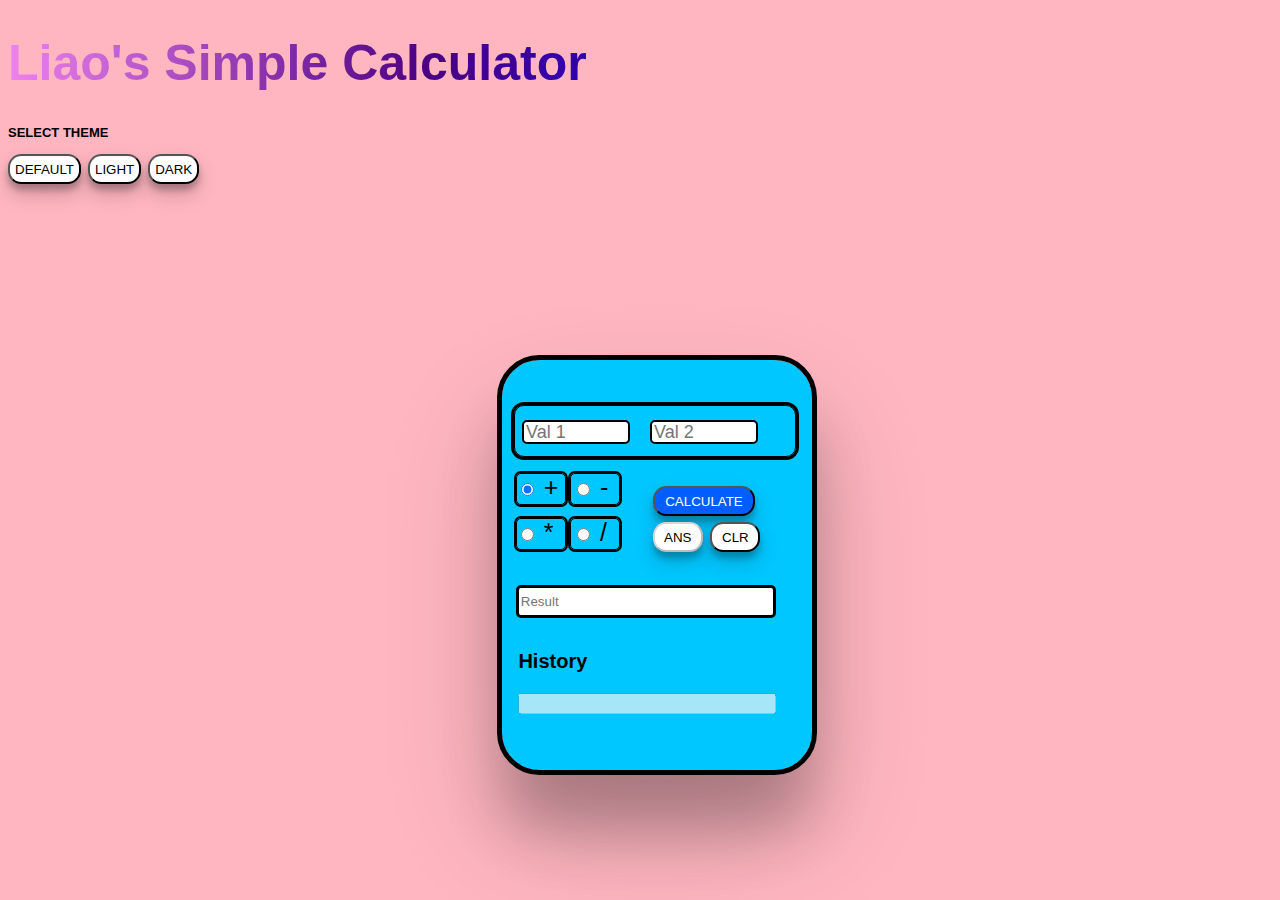
==== templates/index.html @ 7188cd9d "initial commit" ====
<!DOCTYPE html>
<html lang="en">
    <head>

        <title>Liao Simple Calculator</title>
        <meta charset="UTF-8">
        <meta name="viewport" content="initial-scale=1, width=device-width">
        <link href="../static/styles.css" rel="stylesheet">

    </head>

    <body>

        <div class="calc-part calc-body" id="calcBody"></div>
        <div class="calc-part calc-inside" id="calcInside"></div>
        <div class="calc-part calc-button-add" id="calcButtonAdd"></div>
        <div class="calc-part calc-button-sub" id="calcButtonSub"></div>
        <div class="calc-part calc-button-time" id="calcButtonTime"></div>
        <div class="calc-part calc-button-div" id="calcButtonDiv"></div>

        <div>
            <h1 class="main-title">Liao's Simple Calculator</h1>
        </div>
        <div class="entryTexts" id="bothEntries">
            <input class="textBox" name="val-1" placeholder="Val 1" autofocus autocomplete="off" type="text" id="entryText">
            <input class="textBox" name="val-2" placeholder="Val 2" autocomplete="off" type="text" id="entryText2">
        </div>  
        
        <div id = "calcMiddle">
            <form id="radio-buttons">
                <div id="add">
                    <input class="radioButtons" type="radio" name="opp" id="add-button" value="+" checked="checked">
                    <label class="radioButtons" for="add-button" >+</label>
                </div>
                <div id="sub">
                    <input class="radioButtons" type="radio" name="opp" id="sub-button" value="-">
                    <label class="radioButtons" for="sub-button">-</label>
                </div>
                <div id="time">
                    <input class="radioButtons" type="radio" name="opp" id="time-button" value="*">
                    <label class="radioButtons" for="time-button">*</label>
                </div>
                <div id="div">
                    <input class="radioButtons" type="radio" name="opp" id="div-button" value="/" >
                    <label for="div-button">/</label>
                </div>
                
            </form>
        </div>
            
            
        <div class="bottom" id="calcBottom">    
            <input type="button" name="submitButton" value="CALCULATE" id="submit">
            <input class="answerBox" name="result" placeholder="Result" disabled type="text" id="result-box">
        </div>

        <div>
            <h2 id="select-theme-h2">SELECT THEME</h2>
            <button class="theme-buttons" id="default-theme-button" value="default">DEFAULT</button>            
            <button class="theme-buttons" id="light-theme-button" value="light">LIGHT</button>
            <button class="theme-buttons" id="dark-theme-button" value="dark">DARK</button>
        </div>

        <div>
            <h3 id="history">History</h3>
            <input type="text" name="history" id="history-box" disabled>
        </div>
        <div>
            <button id="ans-button">ANS</button>
            <button id="clear-button">CLR</button>
        </div>
        

        <script type="text/javascript" src="../script.js"></script>
    </body>
</html>
---- static/styles.css ----
*{
    font-family:'Segoe UI', Tahoma, Geneva, Verdana, sans-serif
}
@import url('https://fonts.googleapis.com/css2?family=Orbitron&display=swap');

:root {
    font-size: 25px;
}

.calc-body {
    position: absolute;
    top:40%;
    left:39.2%;
    height: 400px;
    width: 300px;
    padding: 5px;
    border-radius: 1.5em;
    background-color: rgb(255, 255, 255);
    outline: 5px solid rgb(0, 0, 0);
    box-shadow: rgba(29, 23, 23, 0.19) 0px 60px 120px, rgba(0, 0, 0, 0.23) 0px 60px 60px;
}
.calc-inside {
    position:absolute;
    top:45%;
    left:40.18%;
    background-color: rgba(0,0,0,0);
    border: 1px solid black;
    width: 280px;
    height: 50px;
    border-radius: 10px;
    outline: 3px solid rgb(0, 0, 0);
}

.calc-button-add {
    position:absolute;
    top:52.5%;
    left:40.3%;
    background-color: rgba(0,0,0,0);
    border: 1px solid black;
    width: 48px;
    height: 30px;
    border-radius: 5px;
    outline: 2px solid rgb(0, 0, 0);
}

.calc-button-sub {
    position:absolute;
    top:52.5%;
    left:44.5%;
    background-color: rgba(0,0,0,0);
    border: 1px solid black;
    width: 48px;
    height: 30px;
    border-radius: 5px;
    outline: 2px solid rgb(0, 0, 0);
}

.calc-button-time {
    position:absolute;
    top:57.5%;
    left:40.3%;
    background-color: rgba(0,0,0,0);
    border: 1px solid black;
    width: 48px;
    height: 30px;
    border-radius: 5px;
    outline: 2px solid rgb(0, 0, 0);
}

.calc-button-div {
    position:absolute;
    top:57.5%;
    left:44.5%;
    background-color: rgba(0,0,0,0);
    border: 1px solid black;
    width: 48px;
    height: 30px;
    border-radius: 5px;
    outline: 2px solid rgb(0, 0, 0);
}




.main-title{
    background-image: linear-gradient(to right, violet, indigo, blue, red); -webkit-background-clip: text;
    color: transparent;
    width: 100;
    height: 50;
}

#select-theme-h2 {
    font-size: small;
    font-family:'Gill Sans', 'Gill Sans MT', Calibri, 'Trebuchet MS', sans-serif
}


.theme-buttons {
 padding: 5px;
 border-radius: 1em;
 height: 30px;
 width: 10;
 margin: auto;
 background-color: #ffffff;
 box-shadow: rgba(0, 0, 0, 0.19) 0px 10px 20px, rgba(0, 0, 0, 0.23) 0px 6px 6px;
}
#entryText {
    margin: 0;
    position: absolute;
    top: 48%;
    left: 45%;
    -ms-transform: translate(-50%, -50%);
    transform: translate(-50%, -50%);
    font-family:'Gill Sans', 'Gill Sans MT', Calibri, 'Trebuchet MS', sans-serif;
    font-size: large;
    background-color: #ffffff;
    border: solid black 2.5px;
    width: 100px;
    border-radius: 5px;
    height: 2%;
    outline: none;
}
#entryText2 {
    margin: 0;
    position: absolute;
    top: 48%;
    left: 55%;
    -ms-transform: translate(-50%, -50%);
    transform: translate(-50%, -50%);
    font-family:'Gill Sans', 'Gill Sans MT', Calibri, 'Trebuchet MS', sans-serif;
    font-size: large;
    background-color: #ffffff;
    border: solid black 2.5px;
    width: 100px;
    border-radius: 5px;
    height: 2%;
    outline: none;
}

.answerBox {
    margin: 0;
    position: absolute;
    top: 65%;
    left: 40.3%;
    font-family:'Gill Sans', 'Gill Sans MT', Calibri, 'Trebuchet MS', sans-serif;
    font-family: 'Orbitron', sans-serif;
    background-color: #ffffff;
    border: solid black 3px;
    width: 250px;
    border-radius: 5px;
    height: 25px;
    outline:none;
}

#add {
    margin: 0;
    position: absolute;
    top: 52.5%;
    left: 40.3%;
}

#sub {
    margin: 0;
    position:absolute;
    top: 52.5%;
    left: 44.7%;
}

#time {
    margin: 0;
    position: absolute;
    top: 57.5%;
    left: 40.3%;
}

#div {
    margin: 0;
    position:absolute;
    top: 57.5%;
    left: 44.7%;
}

#submit {
    font-family:'Segoe UI', Tahoma, Geneva, Verdana, sans-serif;
    position:absolute;
    top: 54%;
    left: 51%;
    padding: 5px;
    border-radius: 1em;
    height: 30px;
    width: 8%;
    margin: auto;
    color:white;
    background-color: #005eff;
    box-shadow: rgba(29, 23, 23, 0.19) 0px 10px 20px, rgba(0, 0, 0, 0.23) 0px 6px 6px;
}

#ans-button {
    font-family:'Segoe UI', Tahoma, Geneva, Verdana, sans-serif;
    position:absolute;
    top: 58%;
    left: 51%;
    padding: 5px;
    border-radius: 1em;
    height: 30px;
    width: 50px;
    margin: auto;
    color:rgb(0, 0, 0);
    background-color: #ffffff;
    box-shadow: rgba(29, 23, 23, 0.19) 0px 10px 20px, rgba(0, 0, 0, 0.23) 0px 6px 6px;
}

#clear-button {
    font-family:'Segoe UI', Tahoma, Geneva, Verdana, sans-serif;
    position:absolute;
    top: 58%;
    left: 55.5%;
    padding: 5px;
    border-radius: 1em;
    height: 30px;
    width: 50px;
    margin: auto;
    color:rgb(0, 0, 0);
    background-color: #ffffff;
    box-shadow: rgba(29, 23, 23, 0.19) 0px 10px 20px, rgba(0, 0, 0, 0.23) 0px 6px 6px;
}

#history {
    font-family:'Segoe UI', Tahoma, Geneva, Verdana, sans-serif;
    position:absolute;
    top:70%;
    left:40.5%;
    font-size:20px;
    color:black;
}

#history-box {
    position:absolute;
    top:77%;
    left:40.5%;
    width: 250px;
    color:black;
}
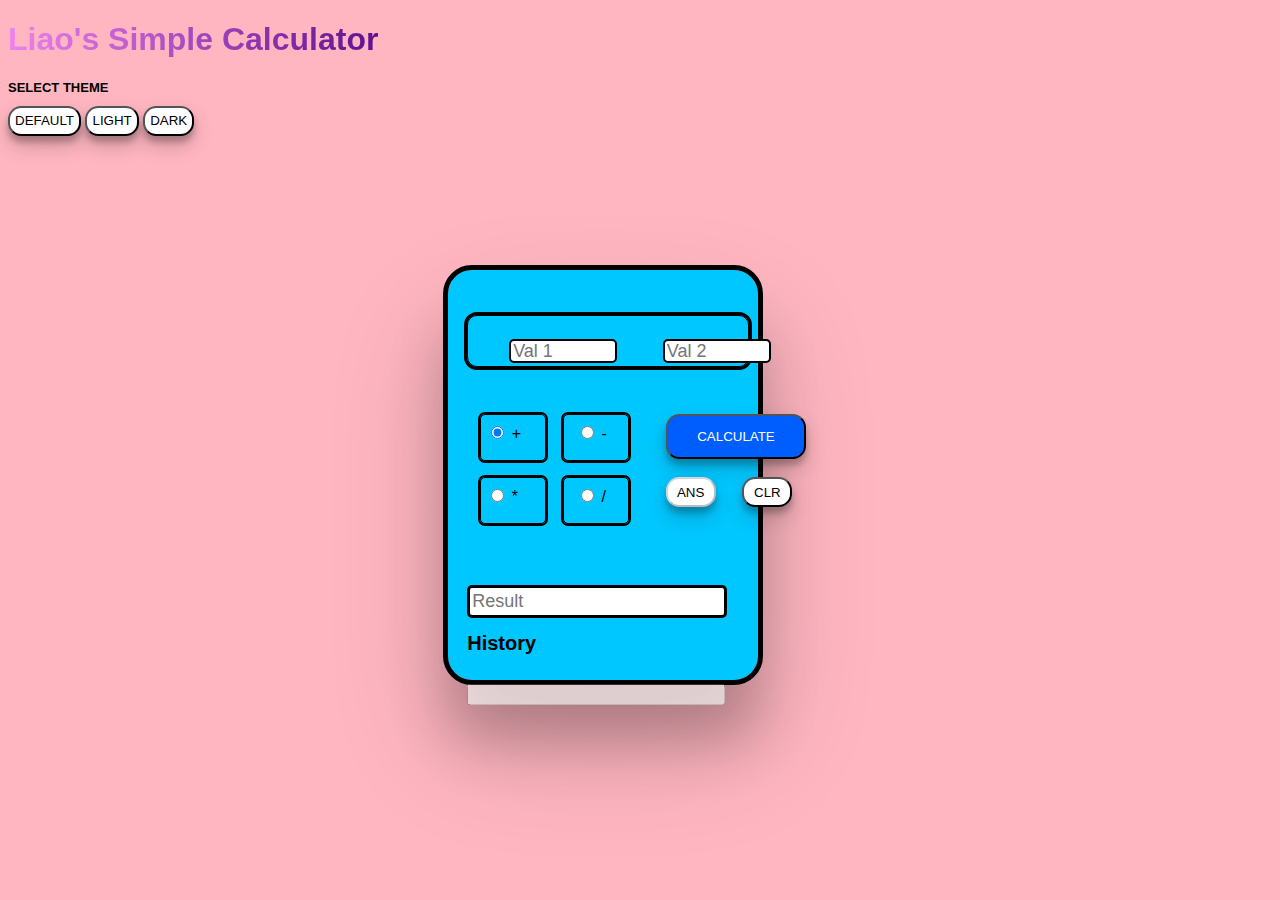
==== commit 12e4a757: "changed meta tag" ====
--- a/templates/index.html
+++ b/templates/index.html
@@ -4,7 +4,7 @@
 
         <title>Liao Simple Calculator</title>
         <meta charset="UTF-8">
-        <meta name="viewport" content="initial-scale=1, width=device-width">
+        <meta name=”viewport” content=”width=device-width, height=device-height, initial-scale=1.0, user-scalable=yes, maximum-scale=5.0″ />
         <link href="../static/styles.css" rel="stylesheet">
 
     </head>
@@ -46,8 +46,7 @@
                 </div>
                 
             </form>
-        </div>
-            
+        </div>  
             
         <div class="bottom" id="calcBottom">    
             <input type="button" name="submitButton" value="CALCULATE" id="submit">
--- a/static/styles.css
+++ b/static/styles.css
@@ -1,246 +1,955 @@
 *{
     font-family:'Segoe UI', Tahoma, Geneva, Verdana, sans-serif
 }
-@import url('https://fonts.googleapis.com/css2?family=Orbitron&display=swap');
 
-:root {
-    font-size: 25px;
+/*@media (min-width:320px) {*/
+    .calc-body {
+        position: absolute;
+        top:30%;
+        left:9%;
+        height: 400px;
+        width: 300px;
+        padding: 5px;
+        border-radius: 1.5em;
+        background-color: rgb(255, 255, 255);
+        outline: 5px solid rgb(0, 0, 0);
+        box-shadow: rgba(29, 23, 23, 0.19) 0px 60px 120px, rgba(0, 0, 0, 0.23) 0px 60px 60px;
+    }
+    .calc-inside {
+        position:absolute;
+        top:35%;
+        left:13%;
+        background-color: rgba(0,0,0,0);
+        border: 1px solid black;
+        width: 280px;
+        height: 50px;
+        border-radius: 10px;
+        outline: 3px solid rgb(0, 0, 0);
+    }
+    
+    .calc-button-add {
+        position:absolute;
+        top:46%;
+        left:14%;
+        background-color: rgba(0,0,0,0);
+        border: 1px solid black;
+        width: 10%;
+        height: 5%;
+        border-radius: 5px;
+        outline: 2px solid rgb(0, 0, 0);
+    }
+    
+    .calc-button-sub {
+        position:absolute;
+        top:46%;
+        left:29%;
+        background-color: rgba(0,0,0,0);
+        border: 1px solid black;
+        width: 10%;
+        height: 5%;
+        border-radius: 5px;
+        outline: 2px solid rgb(0, 0, 0);
+    }
+    
+    .calc-button-time {
+        position:absolute;
+        top:53%;
+        left:14%;
+        background-color: rgba(0,0,0,0);
+        border: 1px solid black;
+        width: 10%;
+        height: 5%;
+        border-radius: 5px;
+        outline: 2px solid rgb(0, 0, 0);
+    }
+    
+    .calc-button-div {
+        position:absolute;
+        top:53%;
+        left:29%;
+        background-color: rgba(0,0,0,0);
+        border: 1px solid black;
+        width: 10%;
+        height: 5%;
+        border-radius: 5px;
+        outline: 2px solid rgb(0, 0, 0);
+    }
+    
+    
+    
+    
+    .main-title{
+        background-image: linear-gradient(to right, violet, indigo, blue, red); -webkit-background-clip: text;
+        color: transparent;
+        width: 100;
+        height: 50;
+    }
+    
+    #select-theme-h2 {
+        font-size: small;
+        font-family:'Gill Sans', 'Gill Sans MT', Calibri, 'Trebuchet MS', sans-serif;
+    }
+    
+    
+    .theme-buttons {
+     position:relative;
+     padding: 5px;
+     border-radius: 1em;
+     height: 30px;
+     width: 10;
+     margin: auto;
+     background-color: #ffffff;
+     box-shadow: rgba(0, 0, 0, 0.19) 0px 10px 20px, rgba(0, 0, 0, 0.23) 0px 6px 6px;
+    }
+    #entryText {
+        margin: 0;
+        position: absolute;
+        top: 38.5%;
+        left: 35%;
+        -ms-transform: translate(-50%, -50%);
+        transform: translate(-50%, -50%);
+        font-family:'Gill Sans', 'Gill Sans MT', Calibri, 'Trebuchet MS', sans-serif;
+        font-size: large;
+        background-color: #ffffff;
+        border: solid black 2.5px;
+        width: 100px;
+        border-radius: 5px;
+        height: 2%;
+        outline: none;
+    }
+    #entryText2 {
+        margin: 0;
+        position: absolute;
+        top: 38.5%;
+        left: 65%;
+        -ms-transform: translate(-50%, -50%);
+        transform: translate(-50%, -50%);
+        font-family:'Gill Sans', 'Gill Sans MT', Calibri, 'Trebuchet MS', sans-serif;
+        font-size: large;
+        background-color: #ffffff;
+        border: solid black 2.5px;
+        width: 100px;
+        border-radius: 5px;
+        height: 2%;
+        outline: none;
+    }
+    
+    .answerBox {
+        margin: 0;
+        position: absolute;
+        top: 63%;
+        left: 14%;
+        font-family:'Gill Sans', 'Gill Sans MT', Calibri, 'Trebuchet MS', sans-serif;
+        font-size: large;
+        background-color: #ffffff;
+        border: solid black 3px;
+        width: 250px;
+        border-radius: 5px;
+        height: 25px;
+        outline:none;
+    }
+    
+    #add {
+        position: absolute;
+        top: 47%;
+        left: 14%;
+    }
+    
+    #sub {
+        position:absolute;
+        top: 47%;
+        left: 29%;
+    }
+    
+    #time {
+        position: absolute;
+        top: 54%;
+        left: 14%;
+    }
+    
+    #div {
+        position:absolute;
+        top: 54%;
+        left: 29%;
+    }
+    
+    #submit {
+        font-family:'Segoe UI', Tahoma, Geneva, Verdana, sans-serif;
+        position:absolute;
+        top: 46%;
+        left: 48%;
+        padding: 5px;
+        border-radius: 1em;
+        height: 5%;
+        width: 40%;
+        margin: auto;
+        color:white;
+        background-color: #005eff;
+        box-shadow: rgba(29, 23, 23, 0.19) 0px 10px 20px, rgba(0, 0, 0, 0.23) 0px 6px 6px;
+    }
+    
+    #ans-button {
+        font-family:'Segoe UI', Tahoma, Geneva, Verdana, sans-serif;
+        position:absolute;
+        top: 53%;
+        left: 48%;
+        padding: 5px;
+        border-radius: 1em;
+        height: 30px;
+        width: 50px;
+        margin: auto;
+        color:rgb(0, 0, 0);
+        background-color: #ffffff;
+        box-shadow: rgba(29, 23, 23, 0.19) 0px 10px 20px, rgba(0, 0, 0, 0.23) 0px 6px 6px;
+    }
+    
+    #clear-button {
+        font-family:'Segoe UI', Tahoma, Geneva, Verdana, sans-serif;
+        position:absolute;
+        top: 53%;
+        left: 65%;
+        padding: 5px;
+        border-radius: 1em;
+        height: 30px;
+        width: 50px;
+        margin: auto;
+        color:rgb(0, 0, 0);
+        background-color: #ffffff;
+        box-shadow: rgba(29, 23, 23, 0.19) 0px 10px 20px, rgba(0, 0, 0, 0.23) 0px 6px 6px;
+    }
+    
+    #history {
+        font-family:'Segoe UI', Tahoma, Geneva, Verdana, sans-serif;
+        position:absolute;
+        top:66%;
+        left:15%;
+        font-size:20px;
+        color:black;
+    }
+    
+    #history-box {
+        position:absolute;
+        top:74%;
+        left:15%;
+        width: 250px;
+        color:black;
+    }
+    
+
+@media (min-width:481px) {
+    #submit {
+        font-family:'Segoe UI', Tahoma, Geneva, Verdana, sans-serif;
+        position:absolute;
+        top: 46%;
+        left: 47%;
+        padding: 5px;
+        border-radius: 1em;
+        height: 5%;
+        width: 25%;
+        margin: auto;
+        color:white;
+        background-color: #005eff;
+        box-shadow: rgba(29, 23, 23, 0.19) 0px 10px 20px, rgba(0, 0, 0, 0.23) 0px 6px 6px;
+    }
+    
+    #ans-button {
+        font-family:'Segoe UI', Tahoma, Geneva, Verdana, sans-serif;
+        position:absolute;
+        top: 53%;
+        left: 47%;
+        padding: 5px;
+        border-radius: 1em;
+        height: 30px;
+        width: 50px;
+        margin: auto;
+        color:rgb(0, 0, 0);
+        background-color: #ffffff;
+        box-shadow: rgba(29, 23, 23, 0.19) 0px 10px 20px, rgba(0, 0, 0, 0.23) 0px 6px 6px;
+    }
+    
+    #clear-button {
+        font-family:'Segoe UI', Tahoma, Geneva, Verdana, sans-serif;
+        position:absolute;
+        top: 53%;
+        left: 61%;
+        padding: 5px;
+        border-radius: 1em;
+        height: 30px;
+        width: 50px;
+        margin: auto;
+        color:rgb(0, 0, 0);
+        background-color: #ffffff;
+        box-shadow: rgba(29, 23, 23, 0.19) 0px 10px 20px, rgba(0, 0, 0, 0.23) 0px 6px 6px;
+    }
+    #entryText {
+        margin: 0;
+        position: absolute;
+        top: 39%;
+        left: 30%;
+        -ms-transform: translate(-50%, -50%);
+        transform: translate(-50%, -50%);
+        font-family:'Gill Sans', 'Gill Sans MT', Calibri, 'Trebuchet MS', sans-serif;
+        font-size: large;
+        background-color: #ffffff;
+        border: solid black 2.5px;
+        width: 100px;
+        border-radius: 5px;
+        height: 2%;
+        outline: none;
+    }
+    #entryText2 {
+        margin: 0;
+        position: absolute;
+        top: 39%;
+        left: 55%;
+        -ms-transform: translate(-50%, -50%);
+        transform: translate(-50%, -50%);
+        font-family:'Gill Sans', 'Gill Sans MT', Calibri, 'Trebuchet MS', sans-serif;
+        font-size: large;
+        background-color: #ffffff;
+        border: solid black 2.5px;
+        width: 100px;
+        border-radius: 5px;
+        height: 2%;
+        outline: none;
+    }
+}
+@media (min-width:641px) {
+    .calc-inside {
+        position:absolute;
+        top:35%;
+        left:11%;
+        background-color: rgba(0,0,0,0);
+        border: 1px solid black;
+        width: 280px;
+        height: 50px;
+        border-radius: 10px;
+        outline: 3px solid rgb(0, 0, 0);
+    }
+    #entryText {
+        margin: 0;
+        position: absolute;
+        top: 39;
+        left: 22%;
+        -ms-transform: translate(-50%, -50%);
+        transform: translate(-50%, -50%);
+        font-family:'Gill Sans', 'Gill Sans MT', Calibri, 'Trebuchet MS', sans-serif;
+        font-size: large;
+        background-color: #ffffff;
+        border: solid black 2.5px;
+        width: 100px;
+        border-radius: 5px;
+        height: 2%;
+        outline: none;
+    }
+    #entryText2 {
+        margin: 0;
+        position: absolute;
+        top: 39%;
+        left: 43%;
+        -ms-transform: translate(-50%, -50%);
+        transform: translate(-50%, -50%);
+        font-family:'Gill Sans', 'Gill Sans MT', Calibri, 'Trebuchet MS', sans-serif;
+        font-size: large;
+        background-color: #ffffff;
+        border: solid black 2.5px;
+        width: 100px;
+        border-radius: 5px;
+        height: 2%;
+        outline: none;
+    }
+    
+    .answerBox {
+        margin: 0;
+        position: absolute;
+        top: 63%;
+        left: 11%;
+        font-family:'Gill Sans', 'Gill Sans MT', Calibri, 'Trebuchet MS', sans-serif;
+        font-size: large;
+        background-color: #ffffff;
+        border: solid black 3px;
+        width: 250px;
+        border-radius: 5px;
+        height: 25px;
+        outline:none;
+    }
+    
+    #add {
+        position: absolute;
+        top: 47%;
+        left: 12%;
+    }
+    
+    #sub {
+        position:absolute;
+        top: 47%;
+        left: 27%;
+    }
+    
+    #time {
+        position: absolute;
+        top: 54%;
+        left: 12%;
+    }
+    
+    #div {
+        position:absolute;
+        top: 54%;
+        left: 27%;
+    }
+    .calc-button-add {
+        position:absolute;
+        top:46%;
+        left:11%;
+        background-color: rgba(0,0,0,0);
+        border: 1px solid black;
+        width: 10%;
+        height: 5%;
+        border-radius: 5px;
+        outline: 2px solid rgb(0, 0, 0);
+    }
+    
+    .calc-button-sub {
+        position:absolute;
+        top:46%;
+        left:24%;
+        background-color: rgba(0,0,0,0);
+        border: 1px solid black;
+        width: 10%;
+        height: 5%;
+        border-radius: 5px;
+        outline: 2px solid rgb(0, 0, 0);
+    }
+    
+    .calc-button-time {
+        position:absolute;
+        top:53%;
+        left:11%;
+        background-color: rgba(0,0,0,0);
+        border: 1px solid black;
+        width: 10%;
+        height: 5%;
+        border-radius: 5px;
+        outline: 2px solid rgb(0, 0, 0);
+    }
+    
+    .calc-button-div {
+        position:absolute;
+        top:53%;
+        left:24%;
+        background-color: rgba(0,0,0,0);
+        border: 1px solid black;
+        width: 10%;
+        height: 5%;
+        border-radius: 5px;
+        outline: 2px solid rgb(0, 0, 0);
+    }
+    
+    #submit {
+        font-family:'Segoe UI', Tahoma, Geneva, Verdana, sans-serif;
+        position:absolute;
+        top: 46%;
+        left: 37%;
+        padding: 5px;
+        border-radius: 1em;
+        height: 5%;
+        width: 18%;
+        margin: auto;
+        color:white;
+        background-color: #005eff;
+        box-shadow: rgba(29, 23, 23, 0.19) 0px 10px 20px, rgba(0, 0, 0, 0.23) 0px 6px 6px;
+    }
+    
+    #ans-button {
+        font-family:'Segoe UI', Tahoma, Geneva, Verdana, sans-serif;
+        position:absolute;
+        top: 53%;
+        left: 37%;
+        padding: 5px;
+        border-radius: 1em;
+        height: 30px;
+        width: 50px;
+        margin: auto;
+        color:rgb(0, 0, 0);
+        background-color: #ffffff;
+        box-shadow: rgba(29, 23, 23, 0.19) 0px 10px 20px, rgba(0, 0, 0, 0.23) 0px 6px 6px;
+    }
+    
+    #clear-button {
+        font-family:'Segoe UI', Tahoma, Geneva, Verdana, sans-serif;
+        position:absolute;
+        top: 53%;
+        left: 47%;
+        padding: 5px;
+        border-radius: 1em;
+        height: 30px;
+        width: 50px;
+        margin: auto;
+        color:rgb(0, 0, 0);
+        background-color: #ffffff;
+        box-shadow: rgba(29, 23, 23, 0.19) 0px 10px 20px, rgba(0, 0, 0, 0.23) 0px 6px 6px;
+    }
+    
+    #history {
+        font-family:'Segoe UI', Tahoma, Geneva, Verdana, sans-serif;
+        position:absolute;
+        top:66%;
+        left:11%;
+        font-size:20px;
+        color:black;
+    }
+    
+    #history-box {
+        position:absolute;
+        top:74%;
+        left:11%;
+        width: 250px;
+        color:black;
+    }
+}
+@media (min-width:961px) {
+    .calc-inside {
+        position:absolute;
+        top:35%;
+        left:10.5%;
+        background-color: rgba(0,0,0,0);
+        border: 1px solid black;
+        width: 280px;
+        height: 50px;
+        border-radius: 10px;
+        outline: 3px solid rgb(0, 0, 0);
+    }
+    #entryText {
+        margin: 0;
+        position: absolute;
+        top: 39%;
+        left: 45%;
+        -ms-transform: translate(-50%, -50%);
+        transform: translate(-50%, -50%);
+        font-family:'Gill Sans', 'Gill Sans MT', Calibri, 'Trebuchet MS', sans-serif;
+        font-size: large;
+        background-color: #ffffff;
+        border: solid black 2.5px;
+        width: 100px;
+        border-radius: 5px;
+        height: 2%;
+        outline: none;
+    }
+    #entryText2 {
+        margin: 0;
+        position: absolute;
+        top: 39%;
+        left: 57%;
+        -ms-transform: translate(-50%, -50%);
+        transform: translate(-50%, -50%);
+        font-family:'Gill Sans', 'Gill Sans MT', Calibri, 'Trebuchet MS', sans-serif;
+        font-size: large;
+        background-color: #ffffff;
+        border: solid black 2.5px;
+        width: 100px;
+        border-radius: 5px;
+        height: 2%;
+        outline: none;
+    }
+    
+    #add {
+        position: absolute;
+        top: 47%;
+        left: 38%;
+    }
+    
+    #sub {
+        position:absolute;
+        top: 47%;
+        left: 45%;
+    }
+    
+    #time {
+        position: absolute;
+        top: 54%;
+        left: 38%;
+    }
+    
+    #div {
+        position:absolute;
+        top: 54%;
+        left: 45%;
+    }
+    .calc-button-add {
+        position:absolute;
+        top:46%;
+        left:37.5%;
+        background-color: rgba(0,0,0,0);
+        border: 1px solid black;
+        width: 5%;
+        height: 5%;
+        border-radius: 5px;
+        outline: 2px solid rgb(0, 0, 0);
+    }
+    
+    .calc-button-sub {
+        position:absolute;
+        top:46%;
+        left:44%;
+        background-color: rgba(0,0,0,0);
+        border: 1px solid black;
+        width: 5%;
+        height: 5%;
+        border-radius: 5px;
+        outline: 2px solid rgb(0, 0, 0);
+    }
+    
+    .calc-button-time {
+        position:absolute;
+        top:53%;
+        left:37.5%;
+        background-color: rgba(0,0,0,0);
+        border: 1px solid black;
+        width: 5%;
+        height: 5%;
+        border-radius: 5px;
+        outline: 2px solid rgb(0, 0, 0);
+    }
+    
+    .calc-button-div {
+        position:absolute;
+        top:53%;
+        left:44%;
+        background-color: rgba(0,0,0,0);
+        border: 1px solid black;
+        width: 5%;
+        height: 5%;
+        border-radius: 5px;
+        outline: 2px solid rgb(0, 0, 0);
+    }
+    
+    #submit {
+        font-family:'Segoe UI', Tahoma, Geneva, Verdana, sans-serif;
+        position:absolute;
+        top: 46%;
+        left: 53%;
+        padding: 5px;
+        border-radius: 1em;
+        height: 5%;
+        width: 11%;
+        margin: auto;
+        color:white;
+        background-color: #005eff;
+        box-shadow: rgba(29, 23, 23, 0.19) 0px 10px 20px, rgba(0, 0, 0, 0.23) 0px 6px 6px;
+    }
+    
+    #ans-button {
+        font-family:'Segoe UI', Tahoma, Geneva, Verdana, sans-serif;
+        position:absolute;
+        top: 53%;
+        left: 53%;
+        padding: 5px;
+        border-radius: 1em;
+        height: 30px;
+        width: 50px;
+        margin: auto;
+        color:rgb(0, 0, 0);
+        background-color: #ffffff;
+        box-shadow: rgba(29, 23, 23, 0.19) 0px 10px 20px, rgba(0, 0, 0, 0.23) 0px 6px 6px;
+    }
+    
+    #clear-button {
+        font-family:'Segoe UI', Tahoma, Geneva, Verdana, sans-serif;
+        position:absolute;
+        top: 53%;
+        left: 59%;
+        padding: 5px;
+        border-radius: 1em;
+        height: 30px;
+        width: 50px;
+        margin: auto;
+        color:rgb(0, 0, 0);
+        background-color: #ffffff;
+        box-shadow: rgba(29, 23, 23, 0.19) 0px 10px 20px, rgba(0, 0, 0, 0.23) 0px 6px 6px;
+    }
+    
+    #history {
+        font-family:'Segoe UI', Tahoma, Geneva, Verdana, sans-serif;
+        position:absolute;
+        top:68%;
+        left: 36.5%;
+        font-size:20px;
+        color:black;
+    }
+    
+    #history-box {
+        position:absolute;
+        top:76%;
+        left:36.5%;
+        width: 250px;
+        color:black;
+    }
+    .answerBox {
+        margin: 0;
+        position: absolute;
+        top: 65%;
+        left: 36.5%;
+        font-family:'Gill Sans', 'Gill Sans MT', Calibri, 'Trebuchet MS', sans-serif;
+        font-size: large;
+        background-color: #ffffff;
+        border: solid black 3px;
+        width: 250px;
+        border-radius: 5px;
+        height: 25px;
+        outline:none;
+    }
+    .calc-body {
+        position: absolute;
+        top:30%;
+        left:35%;
+        height: 400px;
+        width: 300px;
+        padding: 5px;
+        border-radius: 1.5em;
+        background-color: rgb(255, 255, 255);
+        outline: 5px solid rgb(0, 0, 0);
+        box-shadow: rgba(29, 23, 23, 0.19) 0px 60px 120px, rgba(0, 0, 0, 0.23) 0px 60px 60px;
+    }
+    .calc-inside {
+        position:absolute;
+        top:35%;
+        left:36.5%;
+        background-color: rgba(0,0,0,0);
+        border: 1px solid black;
+        width: 280px;
+        height: 50px;
+        border-radius: 10px;
+        outline: 3px solid rgb(0, 0, 0);
+    }
+}
+@media (min-width:1025px) {
+    #entryText {
+        margin: 0;
+        position: absolute;
+        top: 39%;
+        left: 44%;
+        -ms-transform: translate(-50%, -50%);
+        transform: translate(-50%, -50%);
+        font-family:'Gill Sans', 'Gill Sans MT', Calibri, 'Trebuchet MS', sans-serif;
+        font-size: large;
+        background-color: #ffffff;
+        border: solid black 2.5px;
+        width: 100px;
+        border-radius: 5px;
+        height: 2%;
+        outline: none;
+    }
+    #entryText2 {
+        margin: 0;
+        position: absolute;
+        top: 39%;
+        left: 56%;
+        -ms-transform: translate(-50%, -50%);
+        transform: translate(-50%, -50%);
+        font-family:'Gill Sans', 'Gill Sans MT', Calibri, 'Trebuchet MS', sans-serif;
+        font-size: large;
+        background-color: #ffffff;
+        border: solid black 2.5px;
+        width: 100px;
+        border-radius: 5px;
+        height: 2%;
+        outline: none;
+    }
+    #submit {
+        font-family:'Segoe UI', Tahoma, Geneva, Verdana, sans-serif;
+        position:absolute;
+        top: 46%;
+        left: 52%;
+        padding: 5px;
+        border-radius: 1em;
+        height: 5%;
+        width: 11%;
+        margin: auto;
+        color:white;
+        background-color: #005eff;
+        box-shadow: rgba(29, 23, 23, 0.19) 0px 10px 20px, rgba(0, 0, 0, 0.23) 0px 6px 6px;
+    }
+    
+    #ans-button {
+        font-family:'Segoe UI', Tahoma, Geneva, Verdana, sans-serif;
+        position:absolute;
+        top: 53%;
+        left: 52%;
+        padding: 5px;
+        border-radius: 1em;
+        height: 30px;
+        width: 50px;
+        margin: auto;
+        color:rgb(0, 0, 0);
+        background-color: #ffffff;
+        box-shadow: rgba(29, 23, 23, 0.19) 0px 10px 20px, rgba(0, 0, 0, 0.23) 0px 6px 6px;
+    }
+    
+    #clear-button {
+        font-family:'Segoe UI', Tahoma, Geneva, Verdana, sans-serif;
+        position:absolute;
+        top: 53%;
+        left: 58%;
+        padding: 5px;
+        border-radius: 1em;
+        height: 30px;
+        width: 50px;
+        margin: auto;
+        color:rgb(0, 0, 0);
+        background-color: #ffffff;
+        box-shadow: rgba(29, 23, 23, 0.19) 0px 10px 20px, rgba(0, 0, 0, 0.23) 0px 6px 6px;
+    }
 }
 
-.calc-body {
-    position: absolute;
-    top:40%;
-    left:39.2%;
-    height: 400px;
-    width: 300px;
-    padding: 5px;
-    border-radius: 1.5em;
-    background-color: rgb(255, 255, 255);
-    outline: 5px solid rgb(0, 0, 0);
-    box-shadow: rgba(29, 23, 23, 0.19) 0px 60px 120px, rgba(0, 0, 0, 0.23) 0px 60px 60px;
-}
-.calc-inside {
-    position:absolute;
-    top:45%;
-    left:40.18%;
-    background-color: rgba(0,0,0,0);
-    border: 1px solid black;
-    width: 280px;
-    height: 50px;
-    border-radius: 10px;
-    outline: 3px solid rgb(0, 0, 0);
-}
-
-.calc-button-add {
-    position:absolute;
-    top:52.5%;
-    left:40.3%;
-    background-color: rgba(0,0,0,0);
-    border: 1px solid black;
-    width: 48px;
-    height: 30px;
-    border-radius: 5px;
-    outline: 2px solid rgb(0, 0, 0);
-}
-
-.calc-button-sub {
-    position:absolute;
-    top:52.5%;
-    left:44.5%;
-    background-color: rgba(0,0,0,0);
-    border: 1px solid black;
-    width: 48px;
-    height: 30px;
-    border-radius: 5px;
-    outline: 2px solid rgb(0, 0, 0);
-}
-
-.calc-button-time {
-    position:absolute;
-    top:57.5%;
-    left:40.3%;
-    background-color: rgba(0,0,0,0);
-    border: 1px solid black;
-    width: 48px;
-    height: 30px;
-    border-radius: 5px;
-    outline: 2px solid rgb(0, 0, 0);
-}
-
-.calc-button-div {
-    position:absolute;
-    top:57.5%;
-    left:44.5%;
-    background-color: rgba(0,0,0,0);
-    border: 1px solid black;
-    width: 48px;
-    height: 30px;
-    border-radius: 5px;
-    outline: 2px solid rgb(0, 0, 0);
+@media (min-width:1281px) {
+    #entryText {
+        margin: 0;
+        position: absolute;
+        top: 39%;
+        left: 43%;
+        -ms-transform: translate(-50%, -50%);
+        transform: translate(-50%, -50%);
+        font-family:'Gill Sans', 'Gill Sans MT', Calibri, 'Trebuchet MS', sans-serif;
+        font-size: large;
+        background-color: #ffffff;
+        border: solid black 2.5px;
+        width: 100px;
+        border-radius: 5px;
+        height: 2%;
+        outline: none;
+    }
+    #entryText2 {
+        margin: 0;
+        position: absolute;
+        top: 39%;
+        left: 52%;
+        -ms-transform: translate(-50%, -50%);
+        transform: translate(-50%, -50%);
+        font-family:'Gill Sans', 'Gill Sans MT', Calibri, 'Trebuchet MS', sans-serif;
+        font-size: large;
+        background-color: #ffffff;
+        border: solid black 2.5px;
+        width: 100px;
+        border-radius: 5px;
+        height: 2%;
+        outline: none;
+    }
+    #submit {
+        font-family:'Segoe UI', Tahoma, Geneva, Verdana, sans-serif;
+        position:absolute;
+        top: 46%;
+        left: 47%;
+        padding: 5px;
+        border-radius: 1em;
+        height: 5%;
+        width: 11%;
+        margin: auto;
+        color:white;
+        background-color: #005eff;
+        box-shadow: rgba(29, 23, 23, 0.19) 0px 10px 20px, rgba(0, 0, 0, 0.23) 0px 6px 6px;
+    }
+    
+    #ans-button {
+        font-family:'Segoe UI', Tahoma, Geneva, Verdana, sans-serif;
+        position:absolute;
+        top: 53%;
+        left: 47%;
+        padding: 5px;
+        border-radius: 1em;
+        height: 30px;
+        width: 50px;
+        margin: auto;
+        color:rgb(0, 0, 0);
+        background-color: #ffffff;
+        box-shadow: rgba(29, 23, 23, 0.19) 0px 10px 20px, rgba(0, 0, 0, 0.23) 0px 6px 6px;
+    }
+    
+    #clear-button {
+        font-family:'Segoe UI', Tahoma, Geneva, Verdana, sans-serif;
+        position:absolute;
+        top: 53%;
+        left: 54%;
+        padding: 5px;
+        border-radius: 1em;
+        height: 30px;
+        width: 50px;
+        margin: auto;
+        color:rgb(0, 0, 0);
+        background-color: #ffffff;
+        box-shadow: rgba(29, 23, 23, 0.19) 0px 10px 20px, rgba(0, 0, 0, 0.23) 0px 6px 6px;
+    }
+    
+    #add {
+        position: absolute;
+        top: 47%;
+        left: 37%;
+    }
+    
+    #sub {
+        position:absolute;
+        top: 47%;
+        left: 42%;
+    }
+    
+    #time {
+        position: absolute;
+        top: 54%;
+        left: 37%;
+    }
+    
+    #div {
+        position:absolute;
+        top: 54%;
+        left: 42%;
+    }
+    .calc-button-add {
+        position:absolute;
+        top:46%;
+        left:36.5%;
+        background-color: rgba(0,0,0,0);
+        border: 1px solid black;
+        width: 4%;
+        height: 5%;
+        border-radius: 5px;
+        outline: 2px solid rgb(0, 0, 0);
+    }
+    
+    .calc-button-sub {
+        position:absolute;
+        top:46%;
+        left:41.5%;
+        background-color: rgba(0,0,0,0);
+        border: 1px solid black;
+        width: 4%;
+        height: 5%;
+        border-radius: 5px;
+        outline: 2px solid rgb(0, 0, 0);
+    }
+    
+    .calc-button-time {
+        position:absolute;
+        top:53%;
+        left:36.5%;
+        background-color: rgba(0,0,0,0);
+        border: 1px solid black;
+        width: 4%;
+        height: 5%;
+        border-radius: 5px;
+        outline: 2px solid rgb(0, 0, 0);
+    }
+    
+    .calc-button-div {
+        position:absolute;
+        top:53%;
+        left:41.5%;
+        background-color: rgba(0,0,0,0);
+        border: 1px solid black;
+        width: 4%;
+        height: 5%;
+        border-radius: 5px;
+        outline: 2px solid rgb(0, 0, 0);
+    }
 }
 
 
 
-
-.main-title{
-    background-image: linear-gradient(to right, violet, indigo, blue, red); -webkit-background-clip: text;
-    color: transparent;
-    width: 100;
-    height: 50;
-}
-
-#select-theme-h2 {
-    font-size: small;
-    font-family:'Gill Sans', 'Gill Sans MT', Calibri, 'Trebuchet MS', sans-serif
-}
-
-
-.theme-buttons {
- padding: 5px;
- border-radius: 1em;
- height: 30px;
- width: 10;
- margin: auto;
- background-color: #ffffff;
- box-shadow: rgba(0, 0, 0, 0.19) 0px 10px 20px, rgba(0, 0, 0, 0.23) 0px 6px 6px;
-}
-#entryText {
-    margin: 0;
-    position: absolute;
-    top: 48%;
-    left: 45%;
-    -ms-transform: translate(-50%, -50%);
-    transform: translate(-50%, -50%);
-    font-family:'Gill Sans', 'Gill Sans MT', Calibri, 'Trebuchet MS', sans-serif;
-    font-size: large;
-    background-color: #ffffff;
-    border: solid black 2.5px;
-    width: 100px;
-    border-radius: 5px;
-    height: 2%;
-    outline: none;
-}
-#entryText2 {
-    margin: 0;
-    position: absolute;
-    top: 48%;
-    left: 55%;
-    -ms-transform: translate(-50%, -50%);
-    transform: translate(-50%, -50%);
-    font-family:'Gill Sans', 'Gill Sans MT', Calibri, 'Trebuchet MS', sans-serif;
-    font-size: large;
-    background-color: #ffffff;
-    border: solid black 2.5px;
-    width: 100px;
-    border-radius: 5px;
-    height: 2%;
-    outline: none;
-}
-
-.answerBox {
-    margin: 0;
-    position: absolute;
-    top: 65%;
-    left: 40.3%;
-    font-family:'Gill Sans', 'Gill Sans MT', Calibri, 'Trebuchet MS', sans-serif;
-    font-family: 'Orbitron', sans-serif;
-    background-color: #ffffff;
-    border: solid black 3px;
-    width: 250px;
-    border-radius: 5px;
-    height: 25px;
-    outline:none;
-}
-
-#add {
-    margin: 0;
-    position: absolute;
-    top: 52.5%;
-    left: 40.3%;
-}
-
-#sub {
-    margin: 0;
-    position:absolute;
-    top: 52.5%;
-    left: 44.7%;
-}
-
-#time {
-    margin: 0;
-    position: absolute;
-    top: 57.5%;
-    left: 40.3%;
-}
-
-#div {
-    margin: 0;
-    position:absolute;
-    top: 57.5%;
-    left: 44.7%;
-}
-
-#submit {
-    font-family:'Segoe UI', Tahoma, Geneva, Verdana, sans-serif;
-    position:absolute;
-    top: 54%;
-    left: 51%;
-    padding: 5px;
-    border-radius: 1em;
-    height: 30px;
-    width: 8%;
-    margin: auto;
-    color:white;
-    background-color: #005eff;
-    box-shadow: rgba(29, 23, 23, 0.19) 0px 10px 20px, rgba(0, 0, 0, 0.23) 0px 6px 6px;
-}
-
-#ans-button {
-    font-family:'Segoe UI', Tahoma, Geneva, Verdana, sans-serif;
-    position:absolute;
-    top: 58%;
-    left: 51%;
-    padding: 5px;
-    border-radius: 1em;
-    height: 30px;
-    width: 50px;
-    margin: auto;
-    color:rgb(0, 0, 0);
-    background-color: #ffffff;
-    box-shadow: rgba(29, 23, 23, 0.19) 0px 10px 20px, rgba(0, 0, 0, 0.23) 0px 6px 6px;
-}
-
-#clear-button {
-    font-family:'Segoe UI', Tahoma, Geneva, Verdana, sans-serif;
-    position:absolute;
-    top: 58%;
-    left: 55.5%;
-    padding: 5px;
-    border-radius: 1em;
-    height: 30px;
-    width: 50px;
-    margin: auto;
-    color:rgb(0, 0, 0);
-    background-color: #ffffff;
-    box-shadow: rgba(29, 23, 23, 0.19) 0px 10px 20px, rgba(0, 0, 0, 0.23) 0px 6px 6px;
-}
-
-#history {
-    font-family:'Segoe UI', Tahoma, Geneva, Verdana, sans-serif;
-    position:absolute;
-    top:70%;
-    left:40.5%;
-    font-size:20px;
-    color:black;
-}
-
-#history-box {
-    position:absolute;
-    top:77%;
-    left:40.5%;
-    width: 250px;
-    color:black;
-}
-
-
-
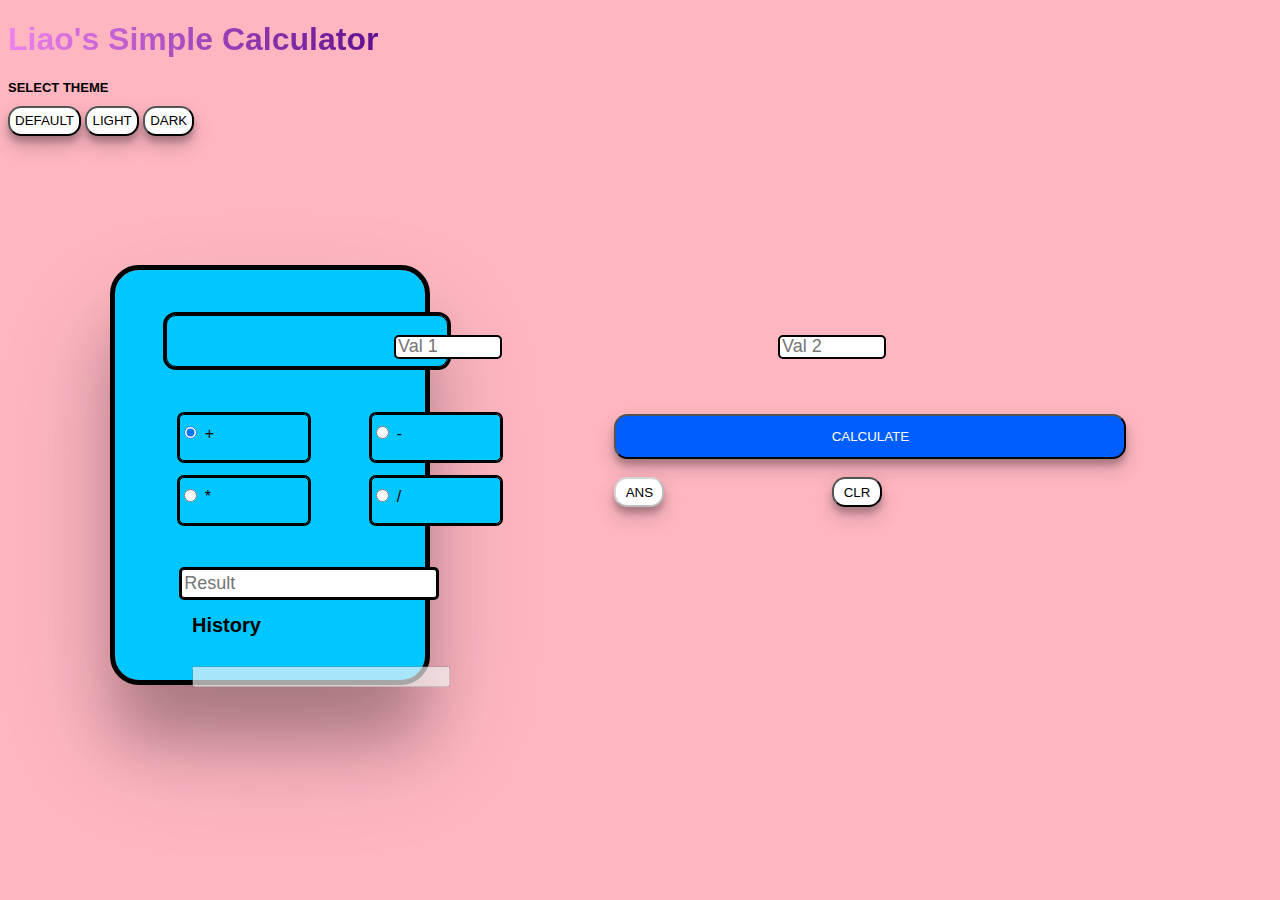
==== commit 1937b223: "got rid of media" ====
--- a/templates/index.html
+++ b/templates/index.html
@@ -4,7 +4,7 @@
 
         <title>Liao Simple Calculator</title>
         <meta charset="UTF-8">
-        <meta name=”viewport” content=”width=device-width, height=device-height, initial-scale=1.0, user-scalable=yes, maximum-scale=5.0″ />
+        <meta name="viewport" content="width=device-width initial-scale=1" />
         <link href="../static/styles.css" rel="stylesheet">
 
     </head>
--- a/static/styles.css
+++ b/static/styles.css
@@ -235,7 +235,7 @@
         color:black;
     }
     
-
+/*
 @media (min-width:481px) {
     #submit {
         font-family:'Segoe UI', Tahoma, Geneva, Verdana, sans-serif;
@@ -950,6 +950,6 @@
         outline: 2px solid rgb(0, 0, 0);
     }
 }
+*/
 
 
-
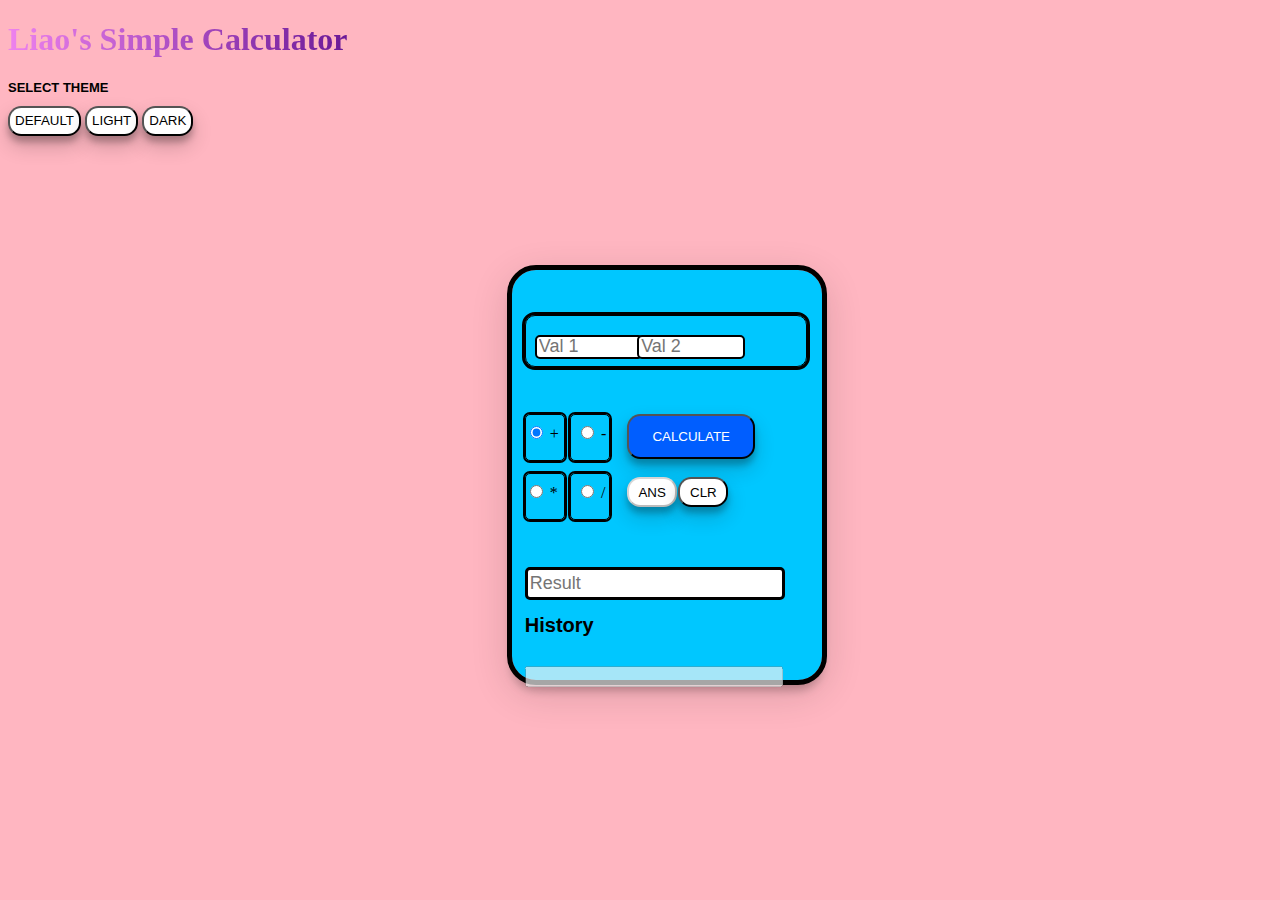
==== commit 7cb0af75: "Final Commit" ====
--- a/templates/index.html
+++ b/templates/index.html
@@ -7,7 +7,7 @@
         <meta name="viewport" content="width=device-width initial-scale=1" />
         <link href="../static/styles.css" rel="stylesheet">
 
-    </head>
+    </head> 
 
     <body>
 
--- a/static/styles.css
+++ b/static/styles.css
@@ -1,24 +1,19 @@
-*{
-    font-family:'Segoe UI', Tahoma, Geneva, Verdana, sans-serif
-}
-
-/*@media (min-width:320px) {*/
-    .calc-body {
+    .calc-body { 
         position: absolute;
         top:30%;
-        left:9%;
+        left:40%;
         height: 400px;
         width: 300px;
         padding: 5px;
         border-radius: 1.5em;
         background-color: rgb(255, 255, 255);
         outline: 5px solid rgb(0, 0, 0);
-        box-shadow: rgba(29, 23, 23, 0.19) 0px 60px 120px, rgba(0, 0, 0, 0.23) 0px 60px 60px;
+        box-shadow: rgba(29, 23, 23, 0.19) 0px 10px 40px, rgba(0, 0, 0, 0.23) 0px 10px 10px;
     }
     .calc-inside {
         position:absolute;
         top:35%;
-        left:13%;
+        left:41%;
         background-color: rgba(0,0,0,0);
         border: 1px solid black;
         width: 280px;
@@ -30,10 +25,10 @@
     .calc-button-add {
         position:absolute;
         top:46%;
-        left:14%;
-        background-color: rgba(0,0,0,0);
-        border: 1px solid black;
-        width: 10%;
+        left:41%;
+        background-color: rgba(0,0,0,0);
+        border: 1px solid black;
+        width: 3%;
         height: 5%;
         border-radius: 5px;
         outline: 2px solid rgb(0, 0, 0);
@@ -42,10 +37,10 @@
     .calc-button-sub {
         position:absolute;
         top:46%;
-        left:29%;
-        background-color: rgba(0,0,0,0);
-        border: 1px solid black;
-        width: 10%;
+        left:44.5%;
+        background-color: rgba(0,0,0,0);
+        border: 1px solid black;
+        width: 3%;
         height: 5%;
         border-radius: 5px;
         outline: 2px solid rgb(0, 0, 0);
@@ -53,11 +48,11 @@
     
     .calc-button-time {
         position:absolute;
-        top:53%;
-        left:14%;
-        background-color: rgba(0,0,0,0);
-        border: 1px solid black;
-        width: 10%;
+        top:52.5%;
+        left:41%;
+        background-color: rgba(0,0,0,0);
+        border: 1px solid black;
+        width: 3%;
         height: 5%;
         border-radius: 5px;
         outline: 2px solid rgb(0, 0, 0);
@@ -65,11 +60,11 @@
     
     .calc-button-div {
         position:absolute;
-        top:53%;
-        left:29%;
-        background-color: rgba(0,0,0,0);
-        border: 1px solid black;
-        width: 10%;
+        top:52.5%;
+        left:44.5%;
+        background-color: rgba(0,0,0,0);
+        border: 1px solid black;
+        width: 3%;
         height: 5%;
         border-radius: 5px;
         outline: 2px solid rgb(0, 0, 0);
@@ -105,7 +100,7 @@
         margin: 0;
         position: absolute;
         top: 38.5%;
-        left: 35%;
+        left: 46%;
         -ms-transform: translate(-50%, -50%);
         transform: translate(-50%, -50%);
         font-family:'Gill Sans', 'Gill Sans MT', Calibri, 'Trebuchet MS', sans-serif;
@@ -121,7 +116,7 @@
         margin: 0;
         position: absolute;
         top: 38.5%;
-        left: 65%;
+        left: 54%;
         -ms-transform: translate(-50%, -50%);
         transform: translate(-50%, -50%);
         font-family:'Gill Sans', 'Gill Sans MT', Calibri, 'Trebuchet MS', sans-serif;
@@ -138,7 +133,7 @@
         margin: 0;
         position: absolute;
         top: 63%;
-        left: 14%;
+        left: 41%;
         font-family:'Gill Sans', 'Gill Sans MT', Calibri, 'Trebuchet MS', sans-serif;
         font-size: large;
         background-color: #ffffff;
@@ -152,36 +147,36 @@
     #add {
         position: absolute;
         top: 47%;
-        left: 14%;
+        left: 41%;
     }
     
     #sub {
         position:absolute;
         top: 47%;
-        left: 29%;
+        left: 45%;
     }
     
     #time {
         position: absolute;
-        top: 54%;
-        left: 14%;
+        top: 53.5%;
+        left: 41%;
     }
     
     #div {
         position:absolute;
-        top: 54%;
-        left: 29%;
+        top: 53.5%;
+        left: 45%;
     }
     
     #submit {
         font-family:'Segoe UI', Tahoma, Geneva, Verdana, sans-serif;
         position:absolute;
         top: 46%;
-        left: 48%;
+        left: 49%;
         padding: 5px;
         border-radius: 1em;
         height: 5%;
-        width: 40%;
+        width: 10%;
         margin: auto;
         color:white;
         background-color: #005eff;
@@ -192,7 +187,7 @@
         font-family:'Segoe UI', Tahoma, Geneva, Verdana, sans-serif;
         position:absolute;
         top: 53%;
-        left: 48%;
+        left: 49%;
         padding: 5px;
         border-radius: 1em;
         height: 30px;
@@ -207,7 +202,7 @@
         font-family:'Segoe UI', Tahoma, Geneva, Verdana, sans-serif;
         position:absolute;
         top: 53%;
-        left: 65%;
+        left: 53%;
         padding: 5px;
         border-radius: 1em;
         height: 30px;
@@ -222,7 +217,7 @@
         font-family:'Segoe UI', Tahoma, Geneva, Verdana, sans-serif;
         position:absolute;
         top:66%;
-        left:15%;
+        left:41%;
         font-size:20px;
         color:black;
     }
@@ -230,726 +225,7 @@
     #history-box {
         position:absolute;
         top:74%;
-        left:15%;
+        left:41%;
         width: 250px;
         color:black;
-    }
-    
-/*
-@media (min-width:481px) {
-    #submit {
-        font-family:'Segoe UI', Tahoma, Geneva, Verdana, sans-serif;
-        position:absolute;
-        top: 46%;
-        left: 47%;
-        padding: 5px;
-        border-radius: 1em;
-        height: 5%;
-        width: 25%;
-        margin: auto;
-        color:white;
-        background-color: #005eff;
-        box-shadow: rgba(29, 23, 23, 0.19) 0px 10px 20px, rgba(0, 0, 0, 0.23) 0px 6px 6px;
-    }
-    
-    #ans-button {
-        font-family:'Segoe UI', Tahoma, Geneva, Verdana, sans-serif;
-        position:absolute;
-        top: 53%;
-        left: 47%;
-        padding: 5px;
-        border-radius: 1em;
-        height: 30px;
-        width: 50px;
-        margin: auto;
-        color:rgb(0, 0, 0);
-        background-color: #ffffff;
-        box-shadow: rgba(29, 23, 23, 0.19) 0px 10px 20px, rgba(0, 0, 0, 0.23) 0px 6px 6px;
-    }
-    
-    #clear-button {
-        font-family:'Segoe UI', Tahoma, Geneva, Verdana, sans-serif;
-        position:absolute;
-        top: 53%;
-        left: 61%;
-        padding: 5px;
-        border-radius: 1em;
-        height: 30px;
-        width: 50px;
-        margin: auto;
-        color:rgb(0, 0, 0);
-        background-color: #ffffff;
-        box-shadow: rgba(29, 23, 23, 0.19) 0px 10px 20px, rgba(0, 0, 0, 0.23) 0px 6px 6px;
-    }
-    #entryText {
-        margin: 0;
-        position: absolute;
-        top: 39%;
-        left: 30%;
-        -ms-transform: translate(-50%, -50%);
-        transform: translate(-50%, -50%);
-        font-family:'Gill Sans', 'Gill Sans MT', Calibri, 'Trebuchet MS', sans-serif;
-        font-size: large;
-        background-color: #ffffff;
-        border: solid black 2.5px;
-        width: 100px;
-        border-radius: 5px;
-        height: 2%;
-        outline: none;
-    }
-    #entryText2 {
-        margin: 0;
-        position: absolute;
-        top: 39%;
-        left: 55%;
-        -ms-transform: translate(-50%, -50%);
-        transform: translate(-50%, -50%);
-        font-family:'Gill Sans', 'Gill Sans MT', Calibri, 'Trebuchet MS', sans-serif;
-        font-size: large;
-        background-color: #ffffff;
-        border: solid black 2.5px;
-        width: 100px;
-        border-radius: 5px;
-        height: 2%;
-        outline: none;
-    }
-}
-@media (min-width:641px) {
-    .calc-inside {
-        position:absolute;
-        top:35%;
-        left:11%;
-        background-color: rgba(0,0,0,0);
-        border: 1px solid black;
-        width: 280px;
-        height: 50px;
-        border-radius: 10px;
-        outline: 3px solid rgb(0, 0, 0);
-    }
-    #entryText {
-        margin: 0;
-        position: absolute;
-        top: 39;
-        left: 22%;
-        -ms-transform: translate(-50%, -50%);
-        transform: translate(-50%, -50%);
-        font-family:'Gill Sans', 'Gill Sans MT', Calibri, 'Trebuchet MS', sans-serif;
-        font-size: large;
-        background-color: #ffffff;
-        border: solid black 2.5px;
-        width: 100px;
-        border-radius: 5px;
-        height: 2%;
-        outline: none;
-    }
-    #entryText2 {
-        margin: 0;
-        position: absolute;
-        top: 39%;
-        left: 43%;
-        -ms-transform: translate(-50%, -50%);
-        transform: translate(-50%, -50%);
-        font-family:'Gill Sans', 'Gill Sans MT', Calibri, 'Trebuchet MS', sans-serif;
-        font-size: large;
-        background-color: #ffffff;
-        border: solid black 2.5px;
-        width: 100px;
-        border-radius: 5px;
-        height: 2%;
-        outline: none;
-    }
-    
-    .answerBox {
-        margin: 0;
-        position: absolute;
-        top: 63%;
-        left: 11%;
-        font-family:'Gill Sans', 'Gill Sans MT', Calibri, 'Trebuchet MS', sans-serif;
-        font-size: large;
-        background-color: #ffffff;
-        border: solid black 3px;
-        width: 250px;
-        border-radius: 5px;
-        height: 25px;
-        outline:none;
-    }
-    
-    #add {
-        position: absolute;
-        top: 47%;
-        left: 12%;
-    }
-    
-    #sub {
-        position:absolute;
-        top: 47%;
-        left: 27%;
-    }
-    
-    #time {
-        position: absolute;
-        top: 54%;
-        left: 12%;
-    }
-    
-    #div {
-        position:absolute;
-        top: 54%;
-        left: 27%;
-    }
-    .calc-button-add {
-        position:absolute;
-        top:46%;
-        left:11%;
-        background-color: rgba(0,0,0,0);
-        border: 1px solid black;
-        width: 10%;
-        height: 5%;
-        border-radius: 5px;
-        outline: 2px solid rgb(0, 0, 0);
-    }
-    
-    .calc-button-sub {
-        position:absolute;
-        top:46%;
-        left:24%;
-        background-color: rgba(0,0,0,0);
-        border: 1px solid black;
-        width: 10%;
-        height: 5%;
-        border-radius: 5px;
-        outline: 2px solid rgb(0, 0, 0);
-    }
-    
-    .calc-button-time {
-        position:absolute;
-        top:53%;
-        left:11%;
-        background-color: rgba(0,0,0,0);
-        border: 1px solid black;
-        width: 10%;
-        height: 5%;
-        border-radius: 5px;
-        outline: 2px solid rgb(0, 0, 0);
-    }
-    
-    .calc-button-div {
-        position:absolute;
-        top:53%;
-        left:24%;
-        background-color: rgba(0,0,0,0);
-        border: 1px solid black;
-        width: 10%;
-        height: 5%;
-        border-radius: 5px;
-        outline: 2px solid rgb(0, 0, 0);
-    }
-    
-    #submit {
-        font-family:'Segoe UI', Tahoma, Geneva, Verdana, sans-serif;
-        position:absolute;
-        top: 46%;
-        left: 37%;
-        padding: 5px;
-        border-radius: 1em;
-        height: 5%;
-        width: 18%;
-        margin: auto;
-        color:white;
-        background-color: #005eff;
-        box-shadow: rgba(29, 23, 23, 0.19) 0px 10px 20px, rgba(0, 0, 0, 0.23) 0px 6px 6px;
-    }
-    
-    #ans-button {
-        font-family:'Segoe UI', Tahoma, Geneva, Verdana, sans-serif;
-        position:absolute;
-        top: 53%;
-        left: 37%;
-        padding: 5px;
-        border-radius: 1em;
-        height: 30px;
-        width: 50px;
-        margin: auto;
-        color:rgb(0, 0, 0);
-        background-color: #ffffff;
-        box-shadow: rgba(29, 23, 23, 0.19) 0px 10px 20px, rgba(0, 0, 0, 0.23) 0px 6px 6px;
-    }
-    
-    #clear-button {
-        font-family:'Segoe UI', Tahoma, Geneva, Verdana, sans-serif;
-        position:absolute;
-        top: 53%;
-        left: 47%;
-        padding: 5px;
-        border-radius: 1em;
-        height: 30px;
-        width: 50px;
-        margin: auto;
-        color:rgb(0, 0, 0);
-        background-color: #ffffff;
-        box-shadow: rgba(29, 23, 23, 0.19) 0px 10px 20px, rgba(0, 0, 0, 0.23) 0px 6px 6px;
-    }
-    
-    #history {
-        font-family:'Segoe UI', Tahoma, Geneva, Verdana, sans-serif;
-        position:absolute;
-        top:66%;
-        left:11%;
-        font-size:20px;
-        color:black;
-    }
-    
-    #history-box {
-        position:absolute;
-        top:74%;
-        left:11%;
-        width: 250px;
-        color:black;
-    }
-}
-@media (min-width:961px) {
-    .calc-inside {
-        position:absolute;
-        top:35%;
-        left:10.5%;
-        background-color: rgba(0,0,0,0);
-        border: 1px solid black;
-        width: 280px;
-        height: 50px;
-        border-radius: 10px;
-        outline: 3px solid rgb(0, 0, 0);
-    }
-    #entryText {
-        margin: 0;
-        position: absolute;
-        top: 39%;
-        left: 45%;
-        -ms-transform: translate(-50%, -50%);
-        transform: translate(-50%, -50%);
-        font-family:'Gill Sans', 'Gill Sans MT', Calibri, 'Trebuchet MS', sans-serif;
-        font-size: large;
-        background-color: #ffffff;
-        border: solid black 2.5px;
-        width: 100px;
-        border-radius: 5px;
-        height: 2%;
-        outline: none;
-    }
-    #entryText2 {
-        margin: 0;
-        position: absolute;
-        top: 39%;
-        left: 57%;
-        -ms-transform: translate(-50%, -50%);
-        transform: translate(-50%, -50%);
-        font-family:'Gill Sans', 'Gill Sans MT', Calibri, 'Trebuchet MS', sans-serif;
-        font-size: large;
-        background-color: #ffffff;
-        border: solid black 2.5px;
-        width: 100px;
-        border-radius: 5px;
-        height: 2%;
-        outline: none;
-    }
-    
-    #add {
-        position: absolute;
-        top: 47%;
-        left: 38%;
-    }
-    
-    #sub {
-        position:absolute;
-        top: 47%;
-        left: 45%;
-    }
-    
-    #time {
-        position: absolute;
-        top: 54%;
-        left: 38%;
-    }
-    
-    #div {
-        position:absolute;
-        top: 54%;
-        left: 45%;
-    }
-    .calc-button-add {
-        position:absolute;
-        top:46%;
-        left:37.5%;
-        background-color: rgba(0,0,0,0);
-        border: 1px solid black;
-        width: 5%;
-        height: 5%;
-        border-radius: 5px;
-        outline: 2px solid rgb(0, 0, 0);
-    }
-    
-    .calc-button-sub {
-        position:absolute;
-        top:46%;
-        left:44%;
-        background-color: rgba(0,0,0,0);
-        border: 1px solid black;
-        width: 5%;
-        height: 5%;
-        border-radius: 5px;
-        outline: 2px solid rgb(0, 0, 0);
-    }
-    
-    .calc-button-time {
-        position:absolute;
-        top:53%;
-        left:37.5%;
-        background-color: rgba(0,0,0,0);
-        border: 1px solid black;
-        width: 5%;
-        height: 5%;
-        border-radius: 5px;
-        outline: 2px solid rgb(0, 0, 0);
-    }
-    
-    .calc-button-div {
-        position:absolute;
-        top:53%;
-        left:44%;
-        background-color: rgba(0,0,0,0);
-        border: 1px solid black;
-        width: 5%;
-        height: 5%;
-        border-radius: 5px;
-        outline: 2px solid rgb(0, 0, 0);
-    }
-    
-    #submit {
-        font-family:'Segoe UI', Tahoma, Geneva, Verdana, sans-serif;
-        position:absolute;
-        top: 46%;
-        left: 53%;
-        padding: 5px;
-        border-radius: 1em;
-        height: 5%;
-        width: 11%;
-        margin: auto;
-        color:white;
-        background-color: #005eff;
-        box-shadow: rgba(29, 23, 23, 0.19) 0px 10px 20px, rgba(0, 0, 0, 0.23) 0px 6px 6px;
-    }
-    
-    #ans-button {
-        font-family:'Segoe UI', Tahoma, Geneva, Verdana, sans-serif;
-        position:absolute;
-        top: 53%;
-        left: 53%;
-        padding: 5px;
-        border-radius: 1em;
-        height: 30px;
-        width: 50px;
-        margin: auto;
-        color:rgb(0, 0, 0);
-        background-color: #ffffff;
-        box-shadow: rgba(29, 23, 23, 0.19) 0px 10px 20px, rgba(0, 0, 0, 0.23) 0px 6px 6px;
-    }
-    
-    #clear-button {
-        font-family:'Segoe UI', Tahoma, Geneva, Verdana, sans-serif;
-        position:absolute;
-        top: 53%;
-        left: 59%;
-        padding: 5px;
-        border-radius: 1em;
-        height: 30px;
-        width: 50px;
-        margin: auto;
-        color:rgb(0, 0, 0);
-        background-color: #ffffff;
-        box-shadow: rgba(29, 23, 23, 0.19) 0px 10px 20px, rgba(0, 0, 0, 0.23) 0px 6px 6px;
-    }
-    
-    #history {
-        font-family:'Segoe UI', Tahoma, Geneva, Verdana, sans-serif;
-        position:absolute;
-        top:68%;
-        left: 36.5%;
-        font-size:20px;
-        color:black;
-    }
-    
-    #history-box {
-        position:absolute;
-        top:76%;
-        left:36.5%;
-        width: 250px;
-        color:black;
-    }
-    .answerBox {
-        margin: 0;
-        position: absolute;
-        top: 65%;
-        left: 36.5%;
-        font-family:'Gill Sans', 'Gill Sans MT', Calibri, 'Trebuchet MS', sans-serif;
-        font-size: large;
-        background-color: #ffffff;
-        border: solid black 3px;
-        width: 250px;
-        border-radius: 5px;
-        height: 25px;
-        outline:none;
-    }
-    .calc-body {
-        position: absolute;
-        top:30%;
-        left:35%;
-        height: 400px;
-        width: 300px;
-        padding: 5px;
-        border-radius: 1.5em;
-        background-color: rgb(255, 255, 255);
-        outline: 5px solid rgb(0, 0, 0);
-        box-shadow: rgba(29, 23, 23, 0.19) 0px 60px 120px, rgba(0, 0, 0, 0.23) 0px 60px 60px;
-    }
-    .calc-inside {
-        position:absolute;
-        top:35%;
-        left:36.5%;
-        background-color: rgba(0,0,0,0);
-        border: 1px solid black;
-        width: 280px;
-        height: 50px;
-        border-radius: 10px;
-        outline: 3px solid rgb(0, 0, 0);
-    }
-}
-@media (min-width:1025px) {
-    #entryText {
-        margin: 0;
-        position: absolute;
-        top: 39%;
-        left: 44%;
-        -ms-transform: translate(-50%, -50%);
-        transform: translate(-50%, -50%);
-        font-family:'Gill Sans', 'Gill Sans MT', Calibri, 'Trebuchet MS', sans-serif;
-        font-size: large;
-        background-color: #ffffff;
-        border: solid black 2.5px;
-        width: 100px;
-        border-radius: 5px;
-        height: 2%;
-        outline: none;
-    }
-    #entryText2 {
-        margin: 0;
-        position: absolute;
-        top: 39%;
-        left: 56%;
-        -ms-transform: translate(-50%, -50%);
-        transform: translate(-50%, -50%);
-        font-family:'Gill Sans', 'Gill Sans MT', Calibri, 'Trebuchet MS', sans-serif;
-        font-size: large;
-        background-color: #ffffff;
-        border: solid black 2.5px;
-        width: 100px;
-        border-radius: 5px;
-        height: 2%;
-        outline: none;
-    }
-    #submit {
-        font-family:'Segoe UI', Tahoma, Geneva, Verdana, sans-serif;
-        position:absolute;
-        top: 46%;
-        left: 52%;
-        padding: 5px;
-        border-radius: 1em;
-        height: 5%;
-        width: 11%;
-        margin: auto;
-        color:white;
-        background-color: #005eff;
-        box-shadow: rgba(29, 23, 23, 0.19) 0px 10px 20px, rgba(0, 0, 0, 0.23) 0px 6px 6px;
-    }
-    
-    #ans-button {
-        font-family:'Segoe UI', Tahoma, Geneva, Verdana, sans-serif;
-        position:absolute;
-        top: 53%;
-        left: 52%;
-        padding: 5px;
-        border-radius: 1em;
-        height: 30px;
-        width: 50px;
-        margin: auto;
-        color:rgb(0, 0, 0);
-        background-color: #ffffff;
-        box-shadow: rgba(29, 23, 23, 0.19) 0px 10px 20px, rgba(0, 0, 0, 0.23) 0px 6px 6px;
-    }
-    
-    #clear-button {
-        font-family:'Segoe UI', Tahoma, Geneva, Verdana, sans-serif;
-        position:absolute;
-        top: 53%;
-        left: 58%;
-        padding: 5px;
-        border-radius: 1em;
-        height: 30px;
-        width: 50px;
-        margin: auto;
-        color:rgb(0, 0, 0);
-        background-color: #ffffff;
-        box-shadow: rgba(29, 23, 23, 0.19) 0px 10px 20px, rgba(0, 0, 0, 0.23) 0px 6px 6px;
-    }
-}
-
-@media (min-width:1281px) {
-    #entryText {
-        margin: 0;
-        position: absolute;
-        top: 39%;
-        left: 43%;
-        -ms-transform: translate(-50%, -50%);
-        transform: translate(-50%, -50%);
-        font-family:'Gill Sans', 'Gill Sans MT', Calibri, 'Trebuchet MS', sans-serif;
-        font-size: large;
-        background-color: #ffffff;
-        border: solid black 2.5px;
-        width: 100px;
-        border-radius: 5px;
-        height: 2%;
-        outline: none;
-    }
-    #entryText2 {
-        margin: 0;
-        position: absolute;
-        top: 39%;
-        left: 52%;
-        -ms-transform: translate(-50%, -50%);
-        transform: translate(-50%, -50%);
-        font-family:'Gill Sans', 'Gill Sans MT', Calibri, 'Trebuchet MS', sans-serif;
-        font-size: large;
-        background-color: #ffffff;
-        border: solid black 2.5px;
-        width: 100px;
-        border-radius: 5px;
-        height: 2%;
-        outline: none;
-    }
-    #submit {
-        font-family:'Segoe UI', Tahoma, Geneva, Verdana, sans-serif;
-        position:absolute;
-        top: 46%;
-        left: 47%;
-        padding: 5px;
-        border-radius: 1em;
-        height: 5%;
-        width: 11%;
-        margin: auto;
-        color:white;
-        background-color: #005eff;
-        box-shadow: rgba(29, 23, 23, 0.19) 0px 10px 20px, rgba(0, 0, 0, 0.23) 0px 6px 6px;
-    }
-    
-    #ans-button {
-        font-family:'Segoe UI', Tahoma, Geneva, Verdana, sans-serif;
-        position:absolute;
-        top: 53%;
-        left: 47%;
-        padding: 5px;
-        border-radius: 1em;
-        height: 30px;
-        width: 50px;
-        margin: auto;
-        color:rgb(0, 0, 0);
-        background-color: #ffffff;
-        box-shadow: rgba(29, 23, 23, 0.19) 0px 10px 20px, rgba(0, 0, 0, 0.23) 0px 6px 6px;
-    }
-    
-    #clear-button {
-        font-family:'Segoe UI', Tahoma, Geneva, Verdana, sans-serif;
-        position:absolute;
-        top: 53%;
-        left: 54%;
-        padding: 5px;
-        border-radius: 1em;
-        height: 30px;
-        width: 50px;
-        margin: auto;
-        color:rgb(0, 0, 0);
-        background-color: #ffffff;
-        box-shadow: rgba(29, 23, 23, 0.19) 0px 10px 20px, rgba(0, 0, 0, 0.23) 0px 6px 6px;
-    }
-    
-    #add {
-        position: absolute;
-        top: 47%;
-        left: 37%;
-    }
-    
-    #sub {
-        position:absolute;
-        top: 47%;
-        left: 42%;
-    }
-    
-    #time {
-        position: absolute;
-        top: 54%;
-        left: 37%;
-    }
-    
-    #div {
-        position:absolute;
-        top: 54%;
-        left: 42%;
-    }
-    .calc-button-add {
-        position:absolute;
-        top:46%;
-        left:36.5%;
-        background-color: rgba(0,0,0,0);
-        border: 1px solid black;
-        width: 4%;
-        height: 5%;
-        border-radius: 5px;
-        outline: 2px solid rgb(0, 0, 0);
-    }
-    
-    .calc-button-sub {
-        position:absolute;
-        top:46%;
-        left:41.5%;
-        background-color: rgba(0,0,0,0);
-        border: 1px solid black;
-        width: 4%;
-        height: 5%;
-        border-radius: 5px;
-        outline: 2px solid rgb(0, 0, 0);
-    }
-    
-    .calc-button-time {
-        position:absolute;
-        top:53%;
-        left:36.5%;
-        background-color: rgba(0,0,0,0);
-        border: 1px solid black;
-        width: 4%;
-        height: 5%;
-        border-radius: 5px;
-        outline: 2px solid rgb(0, 0, 0);
-    }
-    
-    .calc-button-div {
-        position:absolute;
-        top:53%;
-        left:41.5%;
-        background-color: rgba(0,0,0,0);
-        border: 1px solid black;
-        width: 4%;
-        height: 5%;
-        border-radius: 5px;
-        outline: 2px solid rgb(0, 0, 0);
-    }
-}
-*/
-
-
+    }